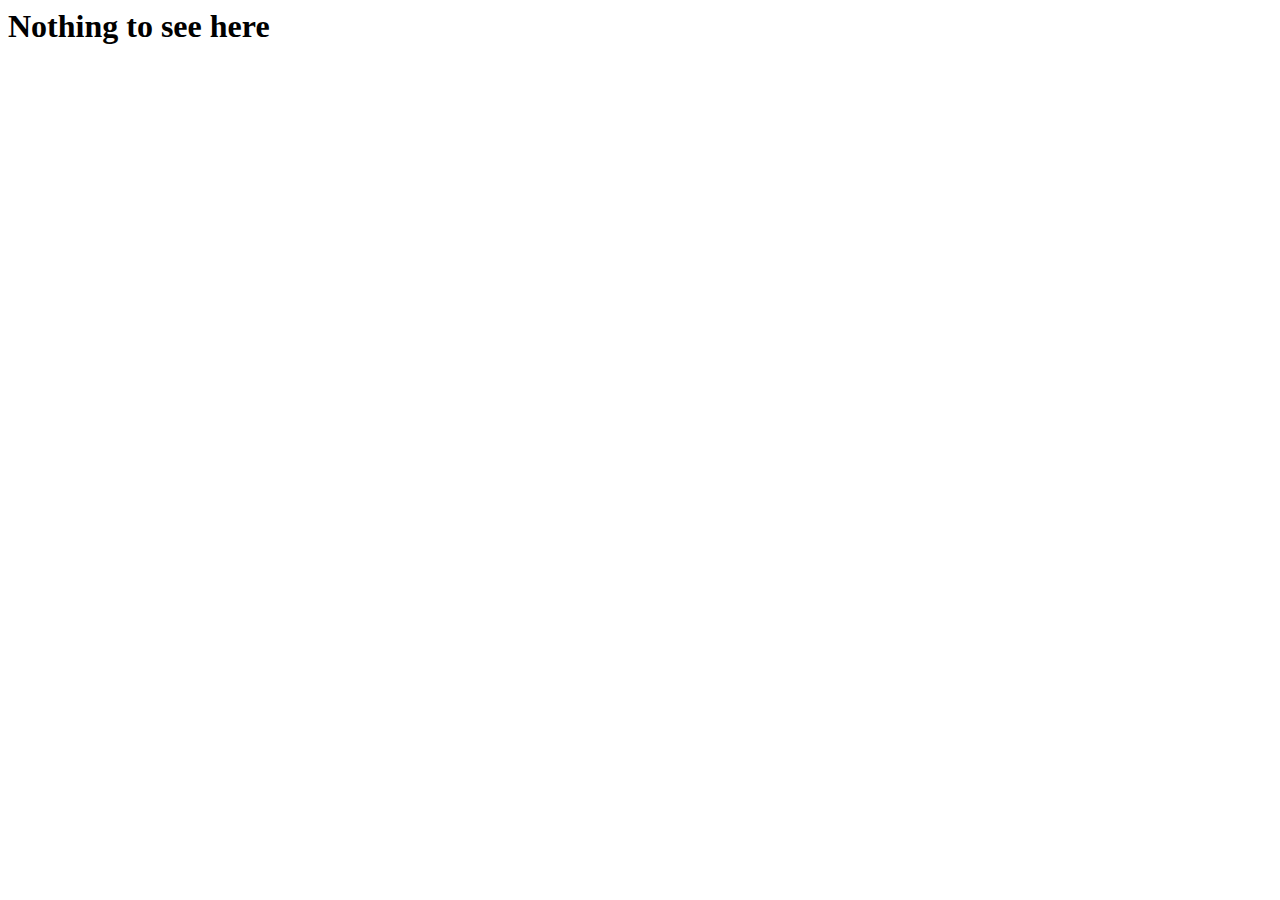
==== index.html @ d56f51e8 "2022 i version" ====
<html>

<head>
    <meta http-equiv="Content-Type" content="text/html;charset=UTF-8" />
    <meta name="viewport" content="width=device-width initial-scale=1 shrink-to-fit=no" />
    <title>Nothing to see here</title>
    <link rel="shortcut icon" href="favicon.ico" type="image/x-icon" />
</head>

<body>
    <h1>Nothing to see here</h1>
</body>

</html>
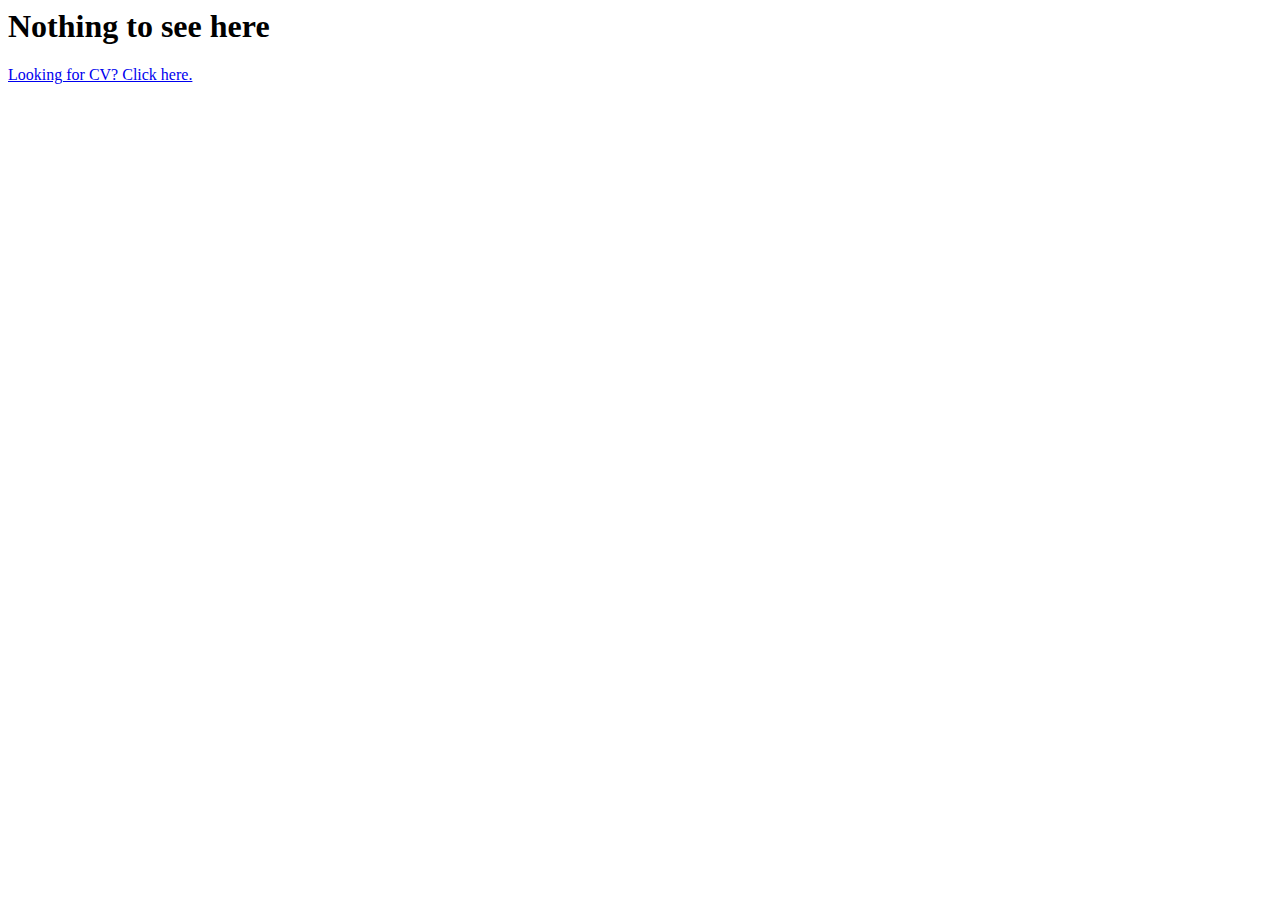
==== commit 7522cbf3: "Update april 2022." ====
--- a/index.html
+++ b/index.html
@@ -9,6 +9,7 @@
 
 <body>
     <h1>Nothing to see here</h1>
+    <p> <a href="/en_cv.html">Looking for CV? Click here.</a></p>
 </body>
 
 </html>